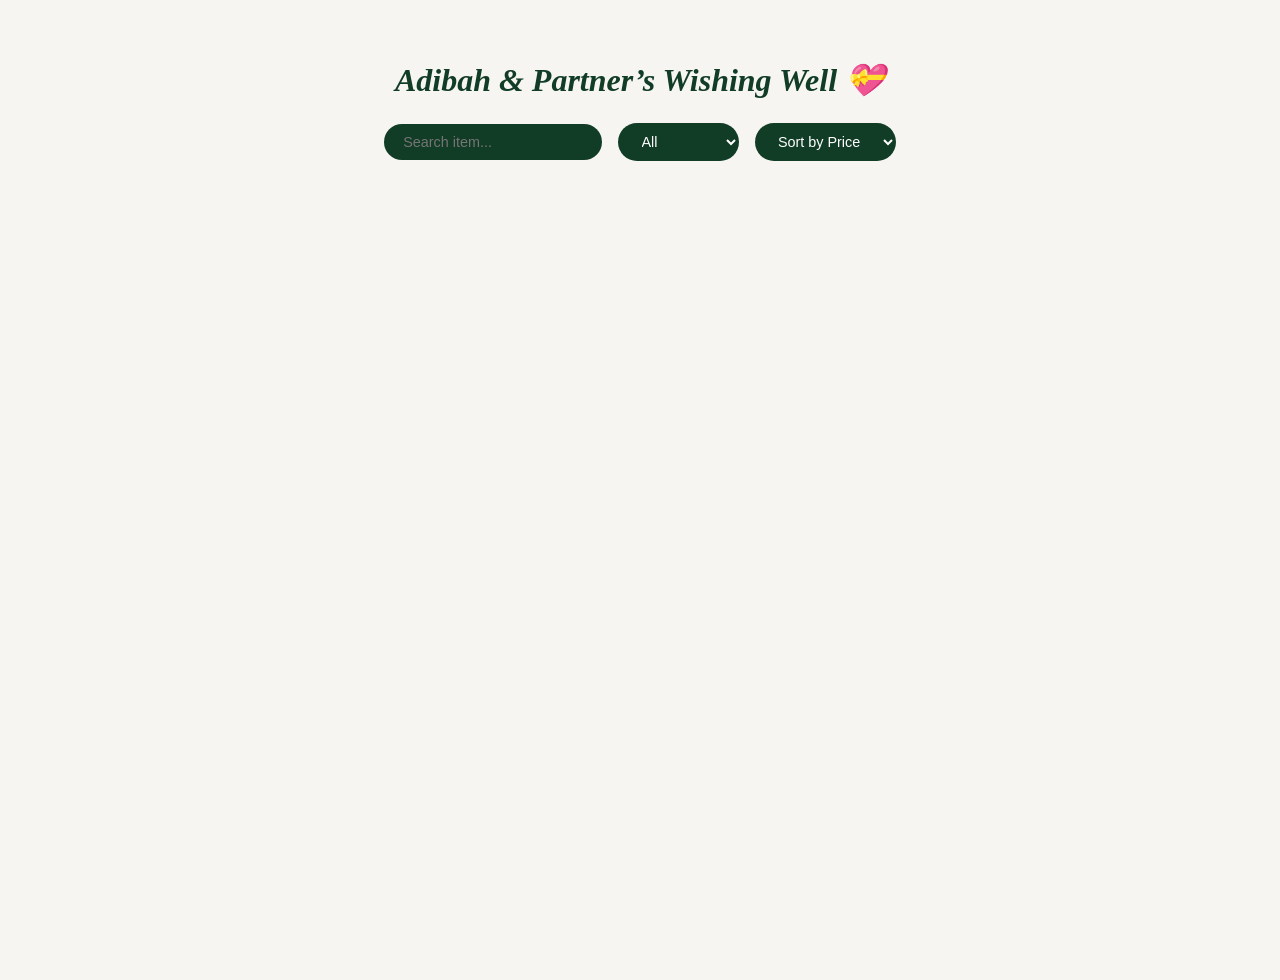
==== giftregistry/index.html @ dc1d4e35 "Update index.html" ====
<!DOCTYPE html>
<html lang="en">
<head>
  <meta charset="UTF-8">
  <title>Adibah & Partner’s Wishing Well 💝</title>
  <style>
    body {
      font-family: "Poppins", sans-serif;
      background: #f7f5f2;
      padding: 2rem;
      display: flex;
      flex-direction: column;
      align-items: center;
      min-height: 100vh;
    }

    h1 {
      font-family: "Baskerville Display PT", serif;
      font-size: 2rem;
      font-style: italic;
      margin-bottom: 1.5rem;
      color: #113c25;
      text-align: center;
    }

    #controls {
      display: flex;
      justify-content: center;
      align-items: center;
      gap: 1rem;
      margin-bottom: 2rem;
      flex-wrap: wrap;
    }

    #controls select, #controls input {
      background-color: #113c25;
      color: white;
      border: none;
      border-radius: 20px;
      padding: 0.6rem 1.2rem;
      font-family: "Poppins", sans-serif;
      font-size: 0.9rem;
      cursor: pointer;
    }

    #controls select:focus, #controls input:focus {
      outline: 2px solid #e6b17e;
    }

    #giftList {
      display: grid;
      grid-template-columns: repeat(auto-fit, minmax(250px, 1fr));
      gap: 1.5rem;
      width: 100%;
      max-width: 1100px;
      transition: opacity 0.3s ease;
    }

    .card {
      background: white;
      border-radius: 16px;
      box-shadow: 0 4px 12px rgba(0,0,0,0.1);
      padding: 1.2rem;
      display: flex;
      flex-direction: column;
      justify-content: space-between;
      transition: transform 0.2s ease, box-shadow 0.2s ease;
    }

    .card:hover {
      transform: translateY(-5px);
      box-shadow: 0 6px 15px rgba(0,0,0,0.15);
    }

    .card img {
      width: 100%;
      height: 250px;
      object-fit: cover;
      border-radius: 12px;
      margin-bottom: 1rem;
      background-color: #f0f0f0;
    }

    .item-name {
      font-weight: 600;
      font-size: 1.1rem;
      margin-bottom: 0.3rem;
      color: #113c25;
    }

    .price {
      color: #666;
      font-size: 0.9rem;
    }

    .status {
      margin-top: 0.5rem;
      font-weight: 500;
    }

    a {
      color: #e6b17e;
      text-decoration: none;
    }

    button {
      background: #e6b17e;
      color: white;
      border: none;
      border-radius: 10px;
      padding: 0.6rem;
      margin-top: 1rem;
      cursor: pointer;
      font-family: "Poppins", sans-serif;
      font-weight: 500;
      transition: background 0.2s ease;
    }

    button:hover { background: #c79461; }
    button[disabled] { background: #ccc; cursor: not-allowed; }

    #refreshNote {
      color: #666;
      font-size: 0.85rem;
      margin-top: 1rem;
      text-align: center;
    }
  </style>
</head>
<body>
  <h1>Adibah & Partner’s Wishing Well 💝</h1>

  <div id="controls">
    <input type="text" id="searchItem" placeholder="Search item..." />
    <select id="filterStatus">
      <option value="All">All</option>
      <option value="Available">Available</option>
      <option value="Reserved">Reserved</option>
    </select>
    <select id="sortPrice">
      <option value="none">Sort by Price</option>
      <option value="asc">$ → $$$$</option>
      <option value="desc">$$$$ → $</option>
    </select>
  </div>

  <div id="giftList"></div>

  <script>
    const scriptURL = 'https://script.google.com/macros/s/AKfycbzQ_G7FbNrE9kFIPGcrYt7F5KgElUc2iKLF4_0v9eB3rDRUIlOzD39jUVPx9g6UMkgHlg/exec';
    let allItems = [];

    async function loadGifts(initial = false) {
      try {
        const res = await fetch(`${scriptURL}?action=getWishlist&ts=${Date.now()}`);
        const newItems = await res.json();

        const hasChanged = JSON.stringify(newItems) !== JSON.stringify(allItems);
        allItems = newItems;

        if (initial || hasChanged) updateDisplay();
      } catch (err) {
        console.error(err);
      }
    }

    function renderGifts(items) {
      const container = document.getElementById('giftList');
      requestAnimationFrame(() => {
        container.innerHTML = '';
        items.forEach(item => {
          const card = document.createElement('div');
          card.className = 'card';

          const priceIcons = item.PriceRange ? item.PriceRange.replace(/\$/g, '💲') : '—';
          const statusColor = item.Status.includes('Available') ? 'green' : 'red';
          const imageSrc = item.Image;

          card.innerHTML = `
            <img src="${imageSrc}" alt="${item.ItemName}">
            <div>
              <div class="item-name">${item.ItemName}</div>
              <div>Quantity: ${item.Quantity || 1}</div>
              <div class="price">Price: ${priceIcons}</div>
              <div class="status">Status: <b style="color:${statusColor}">${item.Status}</b></div>
              <div><a href="${item.Link}" target="_blank">View Item</a></div>
            </div>
            <button ${item.Status.includes('Available') ? '' : 'disabled'}
              onclick="reserveItem('${item.ItemName}', this)">Reserve this item</button>
          `;
          container.appendChild(card);
        });
      });
    }

    document.getElementById('filterStatus').addEventListener('change', updateDisplay);
    document.getElementById('sortPrice').addEventListener('change', updateDisplay);
    document.getElementById('searchItem').addEventListener('input', updateDisplay);

    function updateDisplay() {
      let filtered = [...allItems];
      const status = document.getElementById('filterStatus').value;
      const sort = document.getElementById('sortPrice').value;
      const search = document.getElementById('searchItem').value.toLowerCase();

      if (status !== 'All') filtered = filtered.filter(i => i.Status.toLowerCase().includes(status.toLowerCase()));
      if (search) filtered = filtered.filter(i => i.ItemName.toLowerCase().includes(search));

      if (sort !== 'none') {
        const val = { '$': 1, '$$': 2, '$$$': 3, '$$$$': 4, '$$$$$': 5 };
        filtered.sort((a, b) =>
          sort === 'asc'
            ? (val[a.PriceRange] || 0) - (val[b.PriceRange] || 0)
            : (val[b.PriceRange] || 0) - (val[a.PriceRange] || 0)
        );
      }

      renderGifts(filtered);
    }

    async function reserveItem(itemName, btn) {
  const name = prompt("Please enter your name to reserve this item 💐");
  if (!name) return alert("Reservation cancelled.");

  btn.disabled = true;
  btn.textContent = "Reserving...";

  try {
    const res = await fetch(scriptURL, {
      method: "POST",
      headers: { "Content-Type": "application/json" },
      body: JSON.stringify({ itemName, name })
    });

    // Try parse JSON response
    let data;
    try {
      data = await res.json();
    } catch (err) {
      // not JSON — show plain text
      const txt = await res.text();
      alert(txt || "Reservation response received.");
      await loadGifts(false);
      return;
    }

    // Show server message (friendly)
    alert(data.message || data.error || (data.success ? "Reserved!" : "Reservation failed."));
    await loadGifts(false);

  } catch (err) {
    console.error('Reservation error:', err);
    alert("Network error reserving item. Please try again.");
    btn.disabled = false;
    btn.textContent = "Reserve this item";
  }
}



    loadGifts(true);
    setInterval(() => loadGifts(false), 30000);
  </script>
</body>
</html>
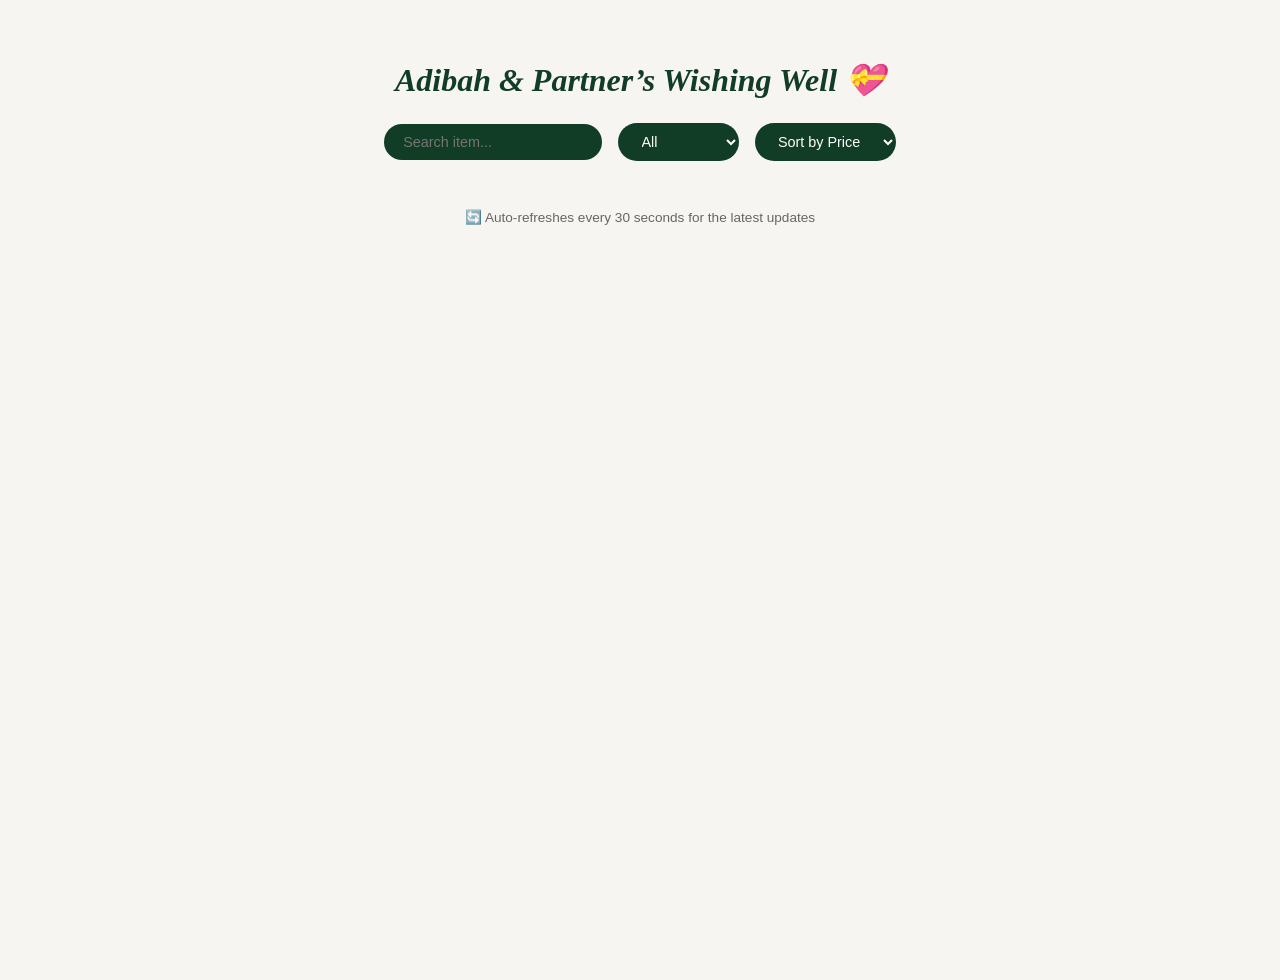
==== commit 6d7cdf41: "Update index.html" ====
--- a/giftregistry/index.html
+++ b/giftregistry/index.html
@@ -2,7 +2,7 @@
 <html lang="en">
 <head>
   <meta charset="UTF-8">
-  <title>Adibah & Partner’s Wishing Well 💝</title>
+  <title>Adibah & Abby’s Wishing Well 💝</title>
   <style>
     body {
       font-family: "Poppins", sans-serif;
@@ -60,7 +60,7 @@
       background: white;
       border-radius: 16px;
       box-shadow: 0 4px 12px rgba(0,0,0,0.1);
-      padding: 1.2rem;
+      padding: 1.5rem;
       display: flex;
       flex-direction: column;
       justify-content: space-between;
@@ -70,15 +70,6 @@
     .card:hover {
       transform: translateY(-5px);
       box-shadow: 0 6px 15px rgba(0,0,0,0.15);
-    }
-
-    .card img {
-      width: 100%;
-      height: 250px;
-      object-fit: cover;
-      border-radius: 12px;
-      margin-bottom: 1rem;
-      background-color: #f0f0f0;
     }
 
     .item-name {
@@ -145,9 +136,10 @@
   </div>
 
   <div id="giftList"></div>
+  <p id="refreshNote">🔄 Auto-refreshes every 30 seconds for the latest updates</p>
 
   <script>
-    const scriptURL = 'https://script.google.com/macros/s/AKfycbzQ_G7FbNrE9kFIPGcrYt7F5KgElUc2iKLF4_0v9eB3rDRUIlOzD39jUVPx9g6UMkgHlg/exec';
+    const scriptURL = 'https://script.google.com/macros/s/AKfycbzU2IJ6iU1GnaNngr0RrSvGyG6CbUzDL7Ud8ySj0RBzgduRtH3XUzFnsVm0sUWblVTheg/exec';
     let allItems = [];
 
     async function loadGifts(initial = false) {
@@ -155,6 +147,7 @@
         const res = await fetch(`${scriptURL}?action=getWishlist&ts=${Date.now()}`);
         const newItems = await res.json();
 
+        // Only re-render if data changed
         const hasChanged = JSON.stringify(newItems) !== JSON.stringify(allItems);
         allItems = newItems;
 
@@ -166,6 +159,9 @@
 
     function renderGifts(items) {
       const container = document.getElementById('giftList');
+      const existing = container.children.length;
+      if (!existing) container.style.opacity = '0.3';
+
       requestAnimationFrame(() => {
         container.innerHTML = '';
         items.forEach(item => {
@@ -174,10 +170,8 @@
 
           const priceIcons = item.PriceRange ? item.PriceRange.replace(/\$/g, '💲') : '—';
           const statusColor = item.Status.includes('Available') ? 'green' : 'red';
-          const imageSrc = item.Image;
 
           card.innerHTML = `
-            <img src="${imageSrc}" alt="${item.ItemName}">
             <div>
               <div class="item-name">${item.ItemName}</div>
               <div>Quantity: ${item.Quantity || 1}</div>
@@ -190,9 +184,11 @@
           `;
           container.appendChild(card);
         });
+        container.style.opacity = '1';
       });
     }
 
+    // === FILTER, SORT & SEARCH ===
     document.getElementById('filterStatus').addEventListener('change', updateDisplay);
     document.getElementById('sortPrice').addEventListener('change', updateDisplay);
     document.getElementById('searchItem').addEventListener('input', updateDisplay);
@@ -219,44 +215,24 @@
     }
 
     async function reserveItem(itemName, btn) {
-  const name = prompt("Please enter your name to reserve this item 💐");
-  if (!name) return alert("Reservation cancelled.");
-
-  btn.disabled = true;
-  btn.textContent = "Reserving...";
-
-  try {
-    const res = await fetch(scriptURL, {
-      method: "POST",
-      headers: { "Content-Type": "application/json" },
-      body: JSON.stringify({ itemName, name })
-    });
-
-    // Try parse JSON response
-    let data;
-    try {
-      data = await res.json();
-    } catch (err) {
-      // not JSON — show plain text
-      const txt = await res.text();
-      alert(txt || "Reservation response received.");
-      await loadGifts(false);
-      return;
-    }
-
-    // Show server message (friendly)
-    alert(data.message || data.error || (data.success ? "Reserved!" : "Reservation failed."));
-    await loadGifts(false);
-
-  } catch (err) {
-    console.error('Reservation error:', err);
-    alert("Network error reserving item. Please try again.");
-    btn.disabled = false;
-    btn.textContent = "Reserve this item";
-  }
-}
-
-
+      const name = prompt("Please enter your name to reserve this item 💐");
+      if (!name) return alert("Reservation cancelled.");
+
+      btn.disabled = true;
+      btn.textContent = "Reserving...";
+
+      try {
+        const res = await fetch(`${scriptURL}?action=reserveItem&itemName=${encodeURIComponent(itemName)}&name=${encodeURIComponent(name)}`);
+        const msg = await res.text();
+        alert(msg);
+        await loadGifts(false);
+      } catch (err) {
+        console.error(err);
+        alert("Error reserving item. Please try again.");
+        btn.disabled = false;
+        btn.textContent = "Reserve this item";
+      }
+    }
 
     loadGifts(true);
     setInterval(() => loadGifts(false), 30000);
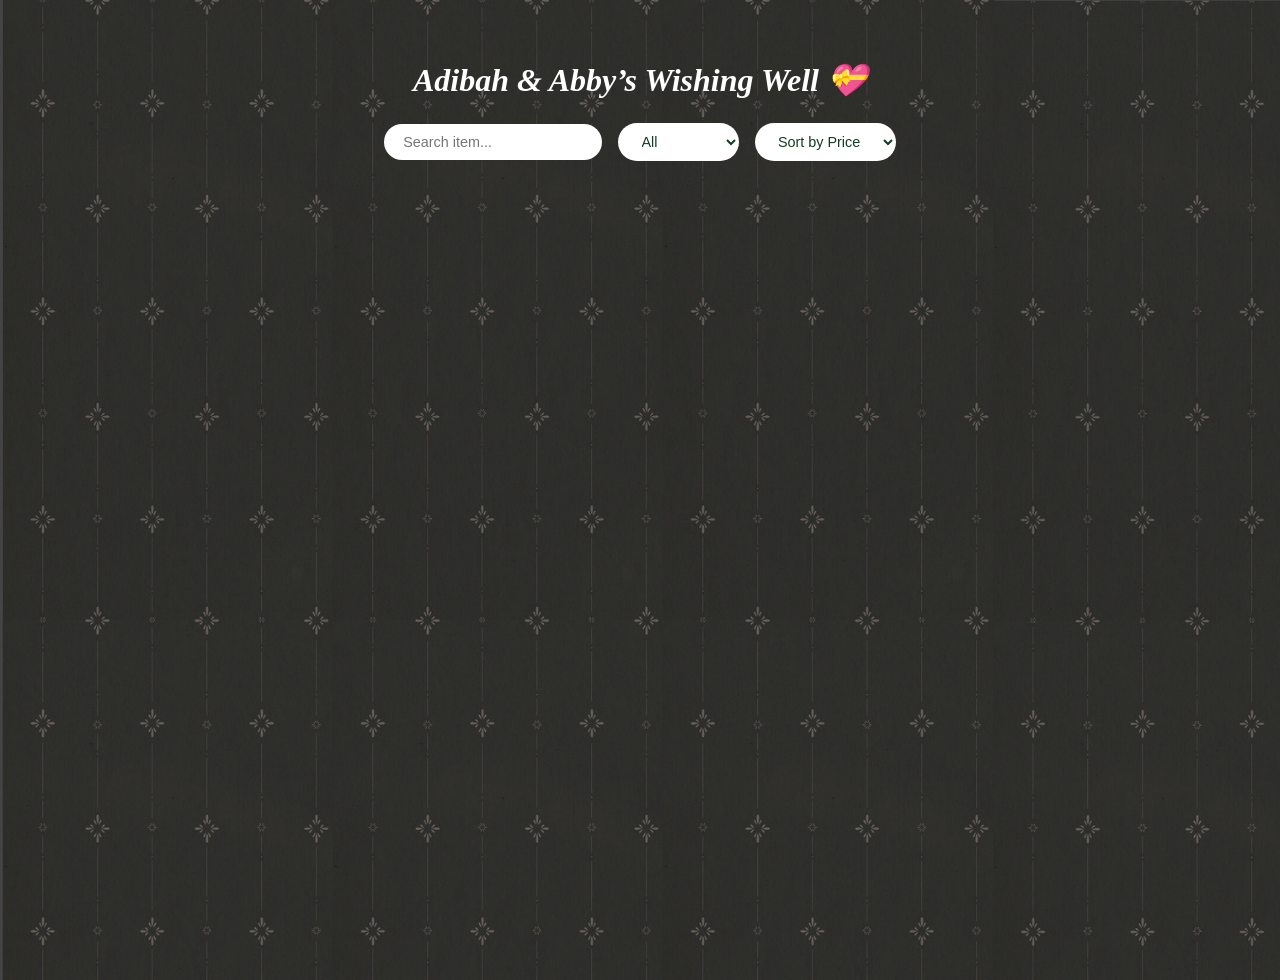
==== commit f7d94f5a: "Update index.html" ====
--- a/giftregistry/index.html
+++ b/giftregistry/index.html
@@ -6,7 +6,7 @@
   <style>
     body {
       font-family: "Poppins", sans-serif;
-      background: #f7f5f2;
+      background-image: url(giftimgs/songketbg2.png);
       padding: 2rem;
       display: flex;
       flex-direction: column;
@@ -19,7 +19,7 @@
       font-size: 2rem;
       font-style: italic;
       margin-bottom: 1.5rem;
-      color: #113c25;
+      color: #fff;
       text-align: center;
     }
 
@@ -33,8 +33,8 @@
     }
 
     #controls select, #controls input {
-      background-color: #113c25;
-      color: white;
+      background-color: #fff;
+      color: #113c25;
       border: none;
       border-radius: 20px;
       padding: 0.6rem 1.2rem;
@@ -44,7 +44,7 @@
     }
 
     #controls select:focus, #controls input:focus {
-      outline: 2px solid #e6b17e;
+      outline: 2px solid #113c25;
     }
 
     #giftList {
@@ -71,6 +71,15 @@
       transform: translateY(-5px);
       box-shadow: 0 6px 15px rgba(0,0,0,0.15);
     }
+    
+    .card img {
+      width: 100%;
+      height: 250px;
+      object-fit: contain;
+      border-radius: 12px;
+      margin-bottom: 1rem;
+      background-color: transparent;
+    }
 
     .item-name {
       font-weight: 600;
@@ -90,12 +99,15 @@
     }
 
     a {
-      color: #e6b17e;
+      color: #113c25;
       text-decoration: none;
+      text-align:center;
+      background: #fff;
+      border-radius:15px;
     }
 
     button {
-      background: #e6b17e;
+      background: #113c25;
       color: white;
       border: none;
       border-radius: 10px;
@@ -107,19 +119,13 @@
       transition: background 0.2s ease;
     }
 
-    button:hover { background: #c79461; }
-    button[disabled] { background: #ccc; cursor: not-allowed; }
-
-    #refreshNote {
-      color: #666;
-      font-size: 0.85rem;
-      margin-top: 1rem;
-      text-align: center;
-    }
+    button:hover { background: #383838; }
+    button[disabled] { background: #383838; cursor: not-allowed; }
+
   </style>
 </head>
 <body>
-  <h1>Adibah & Partner’s Wishing Well 💝</h1>
+  <h1>Adibah & Abby’s Wishing Well 💝</h1>
 
   <div id="controls">
     <input type="text" id="searchItem" placeholder="Search item..." />
@@ -136,10 +142,9 @@
   </div>
 
   <div id="giftList"></div>
-  <p id="refreshNote">🔄 Auto-refreshes every 30 seconds for the latest updates</p>
 
   <script>
-    const scriptURL = 'https://script.google.com/macros/s/AKfycbzU2IJ6iU1GnaNngr0RrSvGyG6CbUzDL7Ud8ySj0RBzgduRtH3XUzFnsVm0sUWblVTheg/exec';
+    const scriptURL = 'https://script.google.com/macros/s/AKfycbzlH9xBb-2r_zyea-bSwwhNsz75QOHVLKB6MpahS8XcHRNSHa9a-lPQruzYwsVsZA3TyQ/exec';
     let allItems = [];
 
     async function loadGifts(initial = false) {
@@ -170,8 +175,10 @@
 
           const priceIcons = item.PriceRange ? item.PriceRange.replace(/\$/g, '💲') : '—';
           const statusColor = item.Status.includes('Available') ? 'green' : 'red';
+          const imageSrc = item.Image;
 
           card.innerHTML = `
+          <img src="${imageSrc}" alt="${item.ItemName}">
             <div>
               <div class="item-name">${item.ItemName}</div>
               <div>Quantity: ${item.Quantity || 1}</div>
